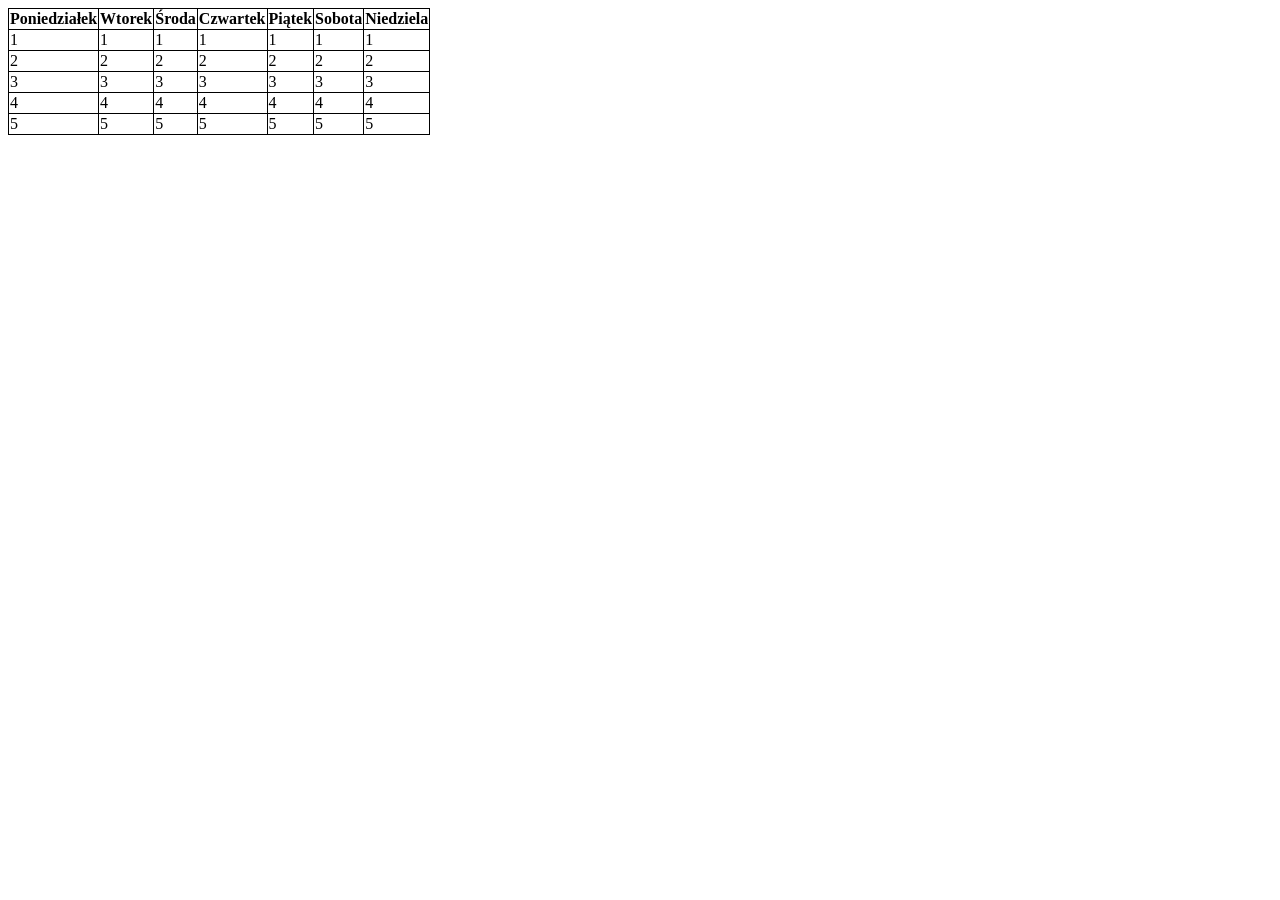
==== index.html @ ca242691 "Add files via upload" ====
<!DOCTYPE html>
<html lang="pl">
<head>
    <meta charset="UTF-8">
    <meta name="viewport" content="width=device-width, initial-scale=1.0">
    <title>Plan lekcji</title>
    <style>
        table, th, td {
            border: 1px solid rgb(0, 0, 0);
            border-collapse: collapse;
        }
    </style>
    <link rel="stylesheet" href="style.css">
</head>
<body>
    <table>
        <tr>
            <th>Poniedziałek</th>
            <th>Wtorek</th>
            <th>Środa</th>
            <th>Czwartek</th>
            <th>Piątek</th>
            <th>Sobota</th>
            <th>Niedziela</th>
        </tr>
        <tr>
            <td>1</td>
            <td>1</td>
            <td>1</td>
            <td>1</td>
            <td>1</td>
            <td>1</td>
            <td>1</td>
        </tr>
        <tr>
            <td>2</td>
            <td>2</td>
            <td>2</td>
            <td>2</td>
            <td>2</td>
            <td>2</td>
            <td>2</td>
        </tr>
        <tr>
            <td>3</td>
            <td>3</td>
            <td>3</td>
            <td>3</td>
            <td>3</td>
            <td>3</td>
            <td>3</td>
        </tr>
        <tr>
            <td>4</td>
            <td>4</td>
            <td>4</td>
            <td>4</td>
            <td>4</td>
            <td>4</td>
            <td>4</td>
        </tr>
        <tr>
            <td>5</td>
            <td>5</td>
            <td>5</td>
            <td>5</td>
            <td>5</td>
            <td>5</td>
            <td>5</td>
        </tr>
    </table>
    
</body>
</html>
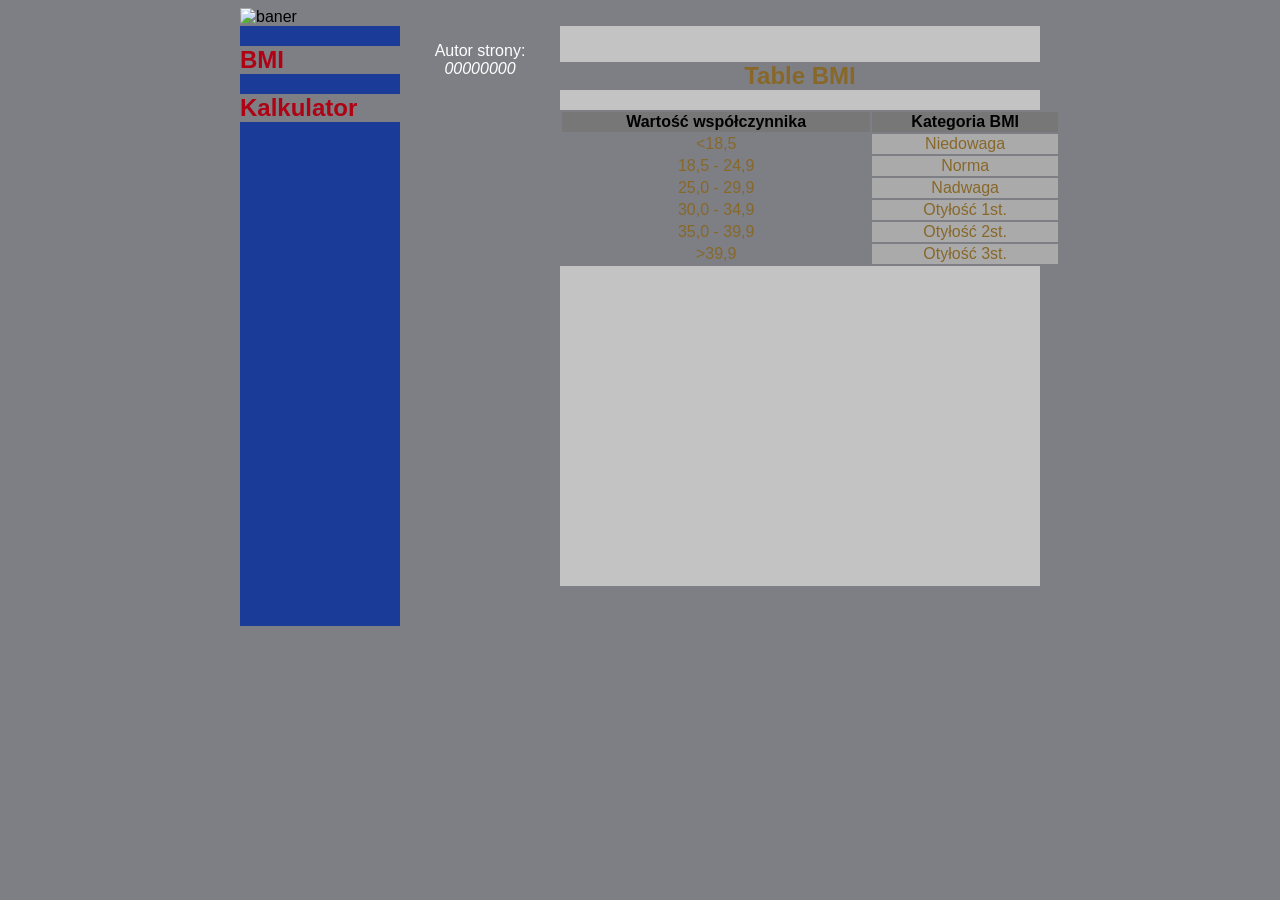
==== commit e3e7271b: "Add files via upload" ====
--- a/index.html
+++ b/index.html
@@ -3,72 +3,54 @@
 <head>
     <meta charset="UTF-8">
     <meta name="viewport" content="width=device-width, initial-scale=1.0">
-    <title>Plan lekcji</title>
-    <style>
-        table, th, td {
-            border: 1px solid rgb(0, 0, 0);
-            border-collapse: collapse;
-        }
-    </style>
+    <title>Body Mass Index</title>
     <link rel="stylesheet" href="style.css">
 </head>
 <body>
-    <table>
-        <tr>
-            <th>Poniedziałek</th>
-            <th>Wtorek</th>
-            <th>Środa</th>
-            <th>Czwartek</th>
-            <th>Piątek</th>
-            <th>Sobota</th>
-            <th>Niedziela</th>
-        </tr>
-        <tr>
-            <td>1</td>
-            <td>1</td>
-            <td>1</td>
-            <td>1</td>
-            <td>1</td>
-            <td>1</td>
-            <td>1</td>
-        </tr>
-        <tr>
-            <td>2</td>
-            <td>2</td>
-            <td>2</td>
-            <td>2</td>
-            <td>2</td>
-            <td>2</td>
-            <td>2</td>
-        </tr>
-        <tr>
-            <td>3</td>
-            <td>3</td>
-            <td>3</td>
-            <td>3</td>
-            <td>3</td>
-            <td>3</td>
-            <td>3</td>
-        </tr>
-        <tr>
-            <td>4</td>
-            <td>4</td>
-            <td>4</td>
-            <td>4</td>
-            <td>4</td>
-            <td>4</td>
-            <td>4</td>
-        </tr>
-        <tr>
-            <td>5</td>
-            <td>5</td>
-            <td>5</td>
-            <td>5</td>
-            <td>5</td>
-            <td>5</td>
-            <td>5</td>
-        </tr>
-    </table>
-    
+    <main class="main">
+        <header>
+            <img src="banerr.gif" alt="baner">
+        </header>
+            <section class="left">
+                <a href="index.html"><h2>BMI</h2></a>
+                <a href="kalkulator.html"><h2>Kalkulator</h2></a>
+            </section>
+            <section class="right">
+                <h1>Table BMI</h1>
+                <table>
+                    <tr>
+                        <th>Wartość współczynnika</th>
+                        <th>Kategoria BMI</th>
+                    </tr>
+                    <tr>
+                        <td>&lt;18,5</td>
+                        <td>Niedowaga</td>
+                    </tr>
+                    <tr>
+                        <td>18,5 - 24,9</td>
+                        <td>Norma</td>
+                    </tr>
+                    <tr>
+                        <td>25,0 - 29,9</td>
+                        <td>Nadwaga</td>
+                    </tr>
+                    <tr>
+                        <td>30,0 - 34,9</td>
+                        <td>Otyłość 1st.</td>
+                    </tr>
+                    <tr>
+                        <td>35,0 - 39,9</td>
+                        <td>Otyłość 2st.</td>
+                    </tr>
+                    <tr>
+                        <td>&gt;39,9</td>
+                        <td>Otyłość 3st.</td>
+                    </tr>
+                </table>
+            </section>
+    </main>
+    <footer>
+        <p>Autor strony: <i>00000000</i></p>
+    </footer>
 </body>
 </html>
--- a/style.css
+++ b/style.css
@@ -0,0 +1,61 @@
+* {
+    font-family: Verdana, Tahoma, sans-serif;
+    background-color: #7D7F85
+}
+
+h2 {
+    color: #AF0215
+}
+
+.left {
+    height: 600px;
+    width: 20%;
+    background-color: #1A3B98;
+    float: left;
+}
+
+.right {
+    background-color: #C2C3C2;
+    text-align: center;
+    color: #886829;
+    height: 560px;
+    width: 60%;
+    float: right;
+    box-sizing: border-box;
+    padding-top: 1rem;
+}
+
+footer {
+    text-align: center;
+    color: white;
+    width: 100%;
+    background-color: #1A3B98;
+}
+
+a {
+    text-decoration: none;
+}
+
+main {
+    width: 800px;
+    margin: 0 auto;
+}
+
+table {
+    width: 500px;
+    margin: 0 auto;
+}
+
+th {
+    background-color: #777777;
+    color: black;
+}
+
+td:nth-child(even) {
+    background-color: #AAAAAA;
+}
+
+img {
+    height: 260px;
+    width: 100%;
+}
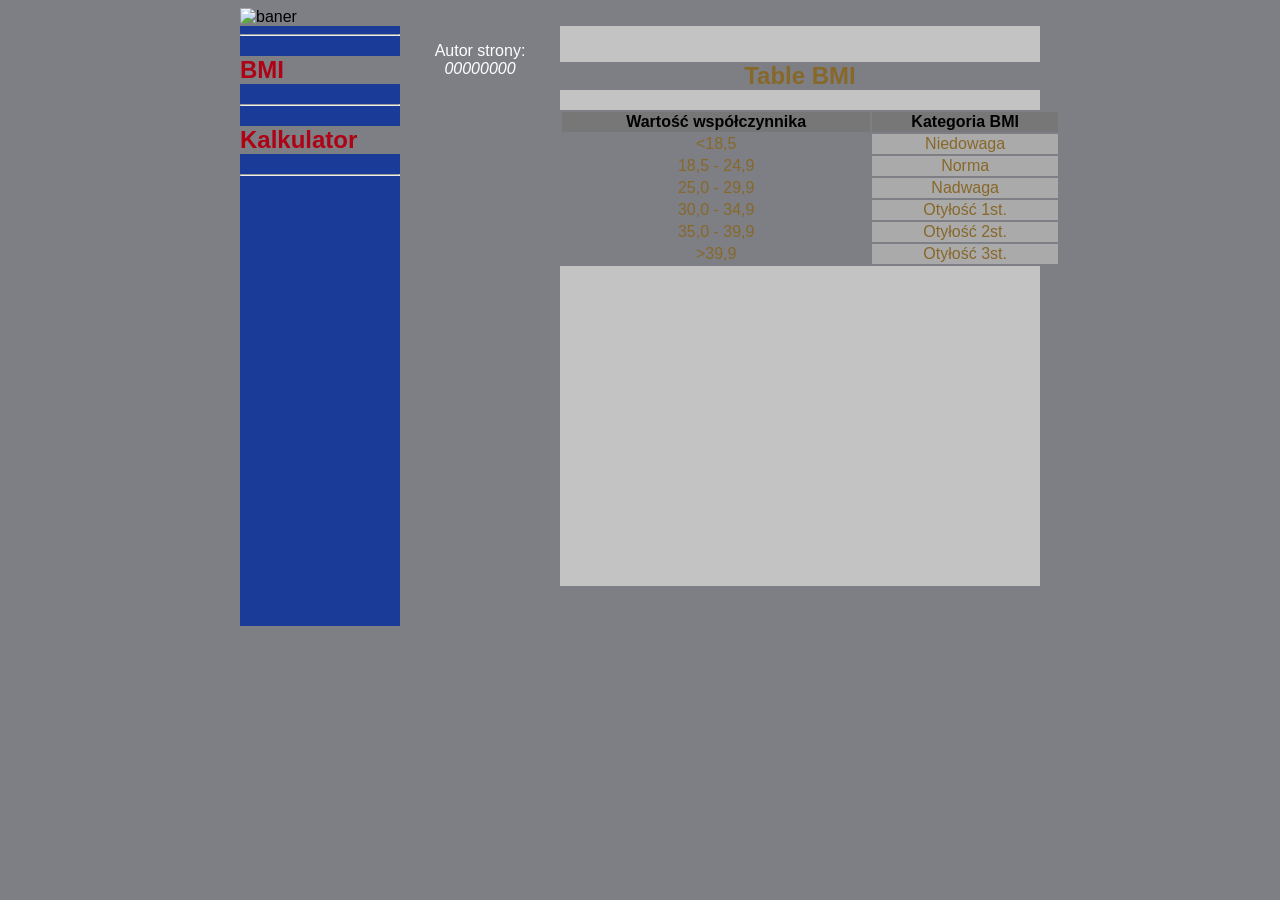
==== commit d0b1b17b: "Update index.html" ====
--- a/index.html
+++ b/index.html
@@ -12,8 +12,11 @@
             <img src="banerr.gif" alt="baner">
         </header>
             <section class="left">
+                <hr>
                 <a href="index.html"><h2>BMI</h2></a>
+                <hr>
                 <a href="kalkulator.html"><h2>Kalkulator</h2></a>
+                <hr>
             </section>
             <section class="right">
                 <h1>Table BMI</h1>
@@ -53,4 +56,4 @@
         <p>Autor strony: <i>00000000</i></p>
     </footer>
 </body>
-</html>+</html>
